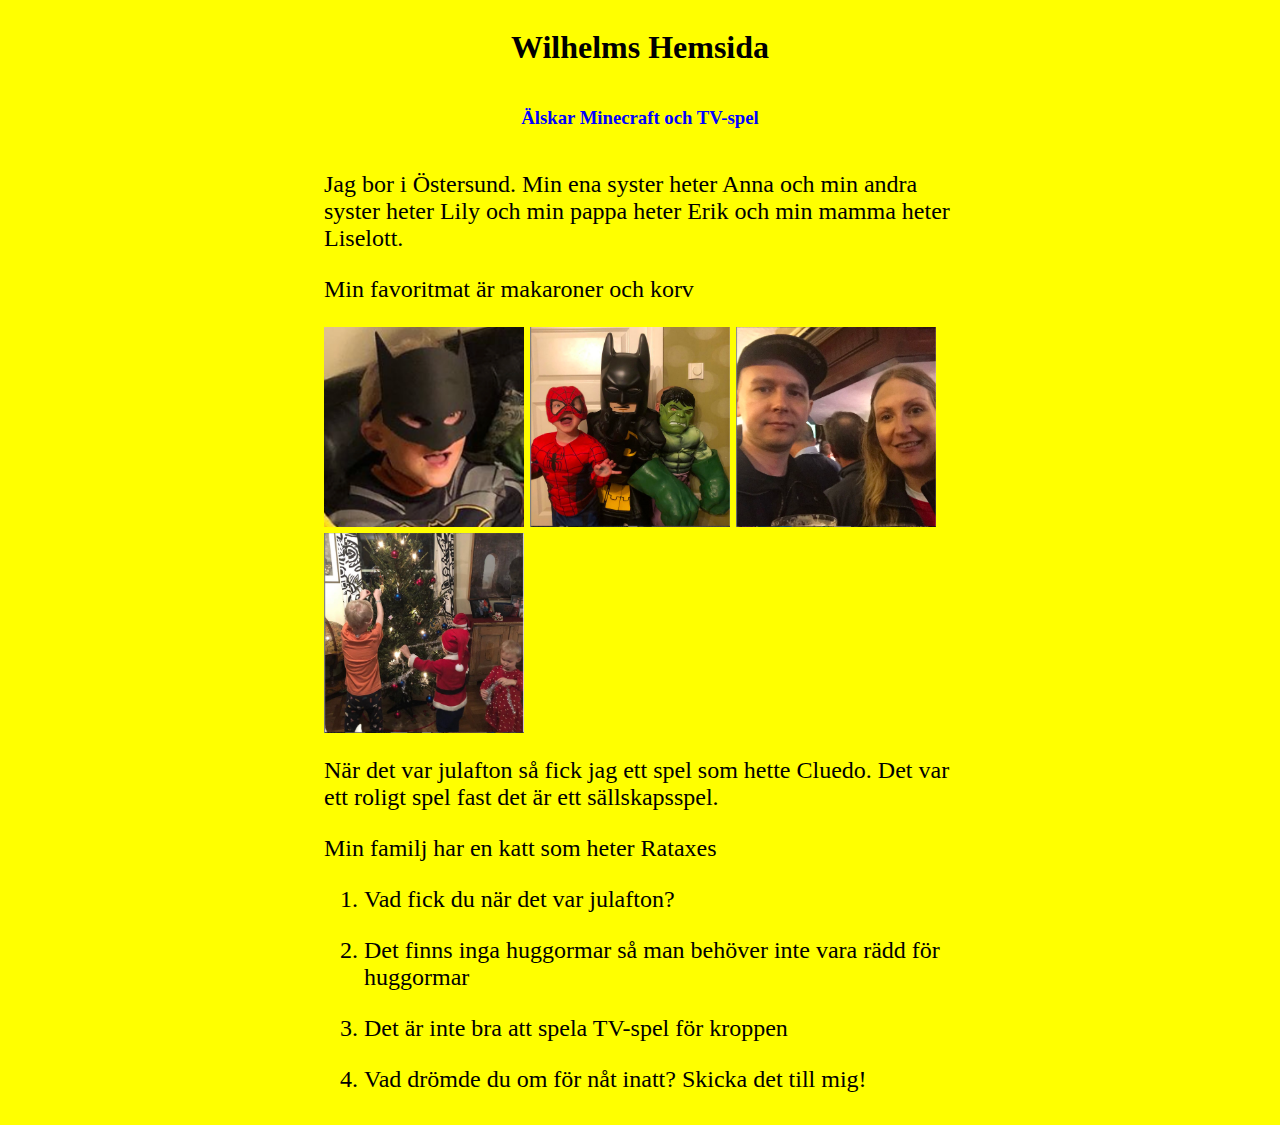
==== index.html @ 5c50cdd5 "update name to index.html" ====
<html>
  <link rel="stylesheet" type="text/css" href="main.css">
  <body>
    <div class="container">
      <h1>Wilhelms Hemsida</h1>
      <h3 class="blink_me">Älskar Minecraft och TV-spel</h3>
      <div class="text-container">
        <p>Jag bor i Östersund. Min ena syster heter Anna och min andra syster heter Lily och min pappa heter Erik och min mamma heter Liselott.</p>
        <p>Min favoritmat är makaroner och korv</p>
        <img class="image" src="bild.jpeg" alt="">
        <img class="image" src="alla.jpeg" alt="">
        <img class="image" src="erikolisen.jpeg" alt="">
        <img class="image" src="julgran.jpeg" alt="">
        <p>När det var julafton så fick jag ett spel som hette Cluedo. Det var ett roligt spel fast det är ett sällskapsspel.</p>
        <p>Min familj har en katt som heter Rataxes</p>
        <ol>
          <li><p>Vad fick du när det var julafton?</p></li>
          <li><p>Det finns inga huggormar så man behöver inte vara rädd för huggormar</p></li>
          <li><p>Det är inte bra att spela TV-spel för kroppen</p></li>
          <li><p>Vad drömde du om för nåt inatt? Skicka det till mig!</p></li>
        </ol>
      </div>
    </div>
  </body>
</html>
---- main.css ----
body {
  background-color: yellow;
}

.blink_me {
  animation: blinker 2s linear infinite;
  color: blue;
}

@keyframes blinker {
  50% {
    opacity: 0;
  }
}

.container {
  display: flex;
  align-items: center;
  flex-direction: column;
}

.text-container {
  width: 50%;
  font-size: 1.5em;
}

img {
  /* Start the shake animation and make the animation last for 0.5 seconds */
  width: 200px;
  height: 200px;
  animation: shake 1.5s;

  /* When the animation is finished, start again */
  animation-iteration-count: infinite;
}

@keyframes shake {
  0% { transform: translate(1px, 1px) rotate(0deg); }
  10% { transform: translate(-1px, -2px) rotate(-1deg); }
  20% { transform: translate(-3px, 0px) rotate(1deg); }
  30% { transform: translate(3px, 2px) rotate(0deg); }
  40% { transform: translate(1px, -1px) rotate(1deg); }
  50% { transform: translate(-1px, 2px) rotate(-1deg); }
  60% { transform: translate(-3px, 1px) rotate(0deg); }
  70% { transform: translate(3px, 1px) rotate(-1deg); }
  80% { transform: translate(-1px, -1px) rotate(1deg); }
  90% { transform: translate(1px, 2px) rotate(0deg); }
  100% { transform: translate(1px, -2px) rotate(-1deg); }
}
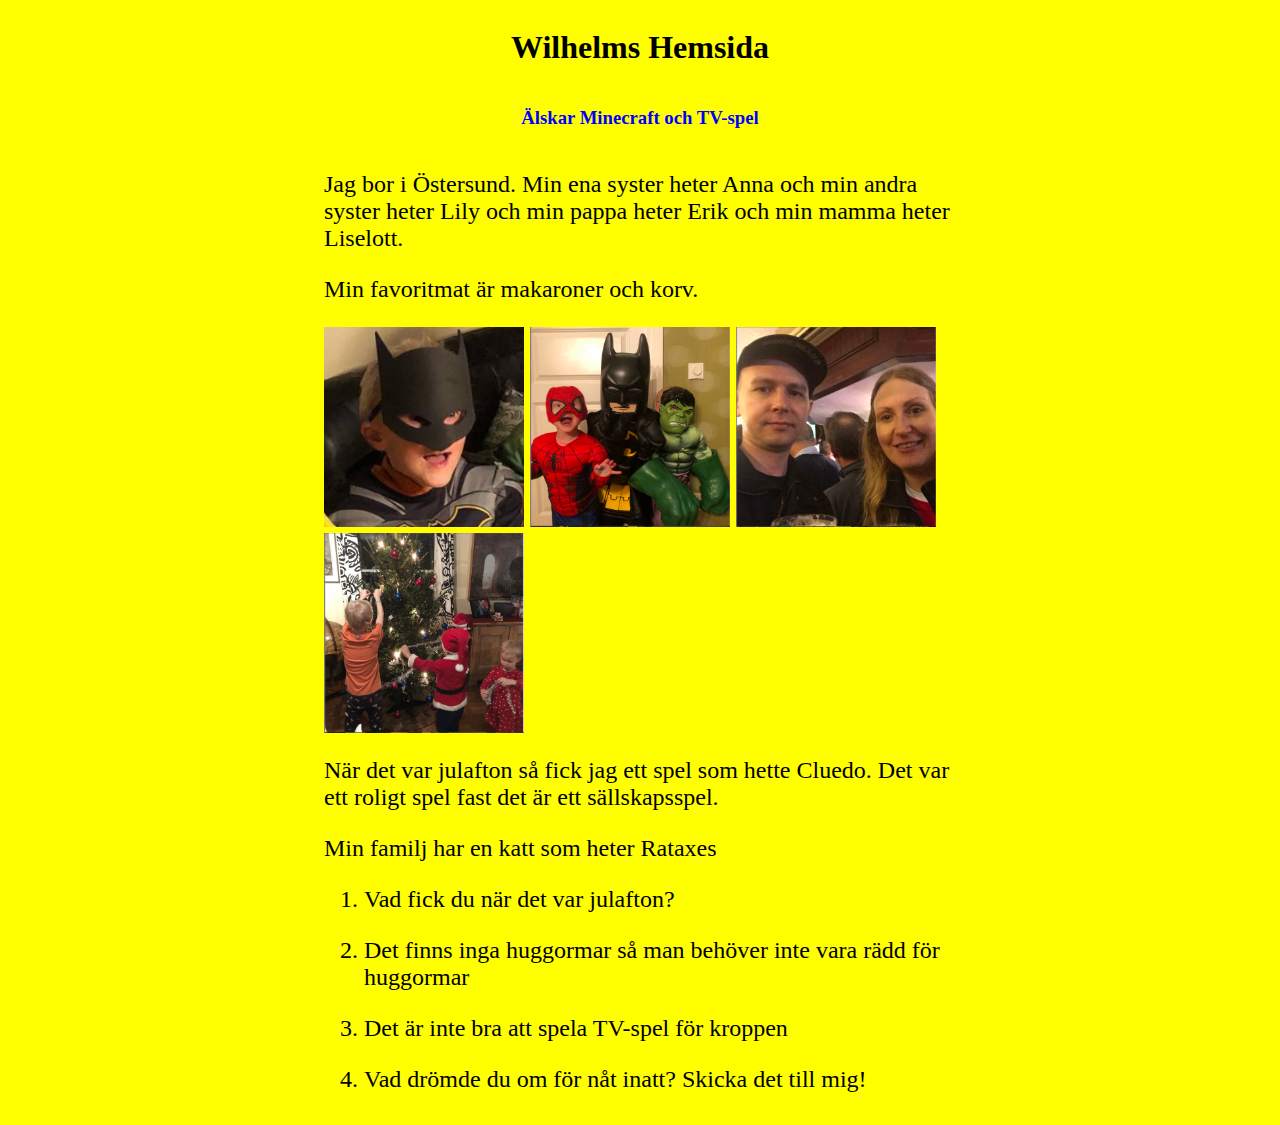
==== commit 8bb2691e: "Publish" ====
--- a/index.html
+++ b/index.html
@@ -6,7 +6,7 @@
       <h3 class="blink_me">Älskar Minecraft och TV-spel</h3>
       <div class="text-container">
         <p>Jag bor i Östersund. Min ena syster heter Anna och min andra syster heter Lily och min pappa heter Erik och min mamma heter Liselott.</p>
-        <p>Min favoritmat är makaroner och korv</p>
+        <p>Min favoritmat är makaroner och korv.</p>
         <img class="image" src="bild.jpeg" alt="">
         <img class="image" src="alla.jpeg" alt="">
         <img class="image" src="erikolisen.jpeg" alt="">
@@ -22,4 +22,4 @@
       </div>
     </div>
   </body>
-</html>+</html>
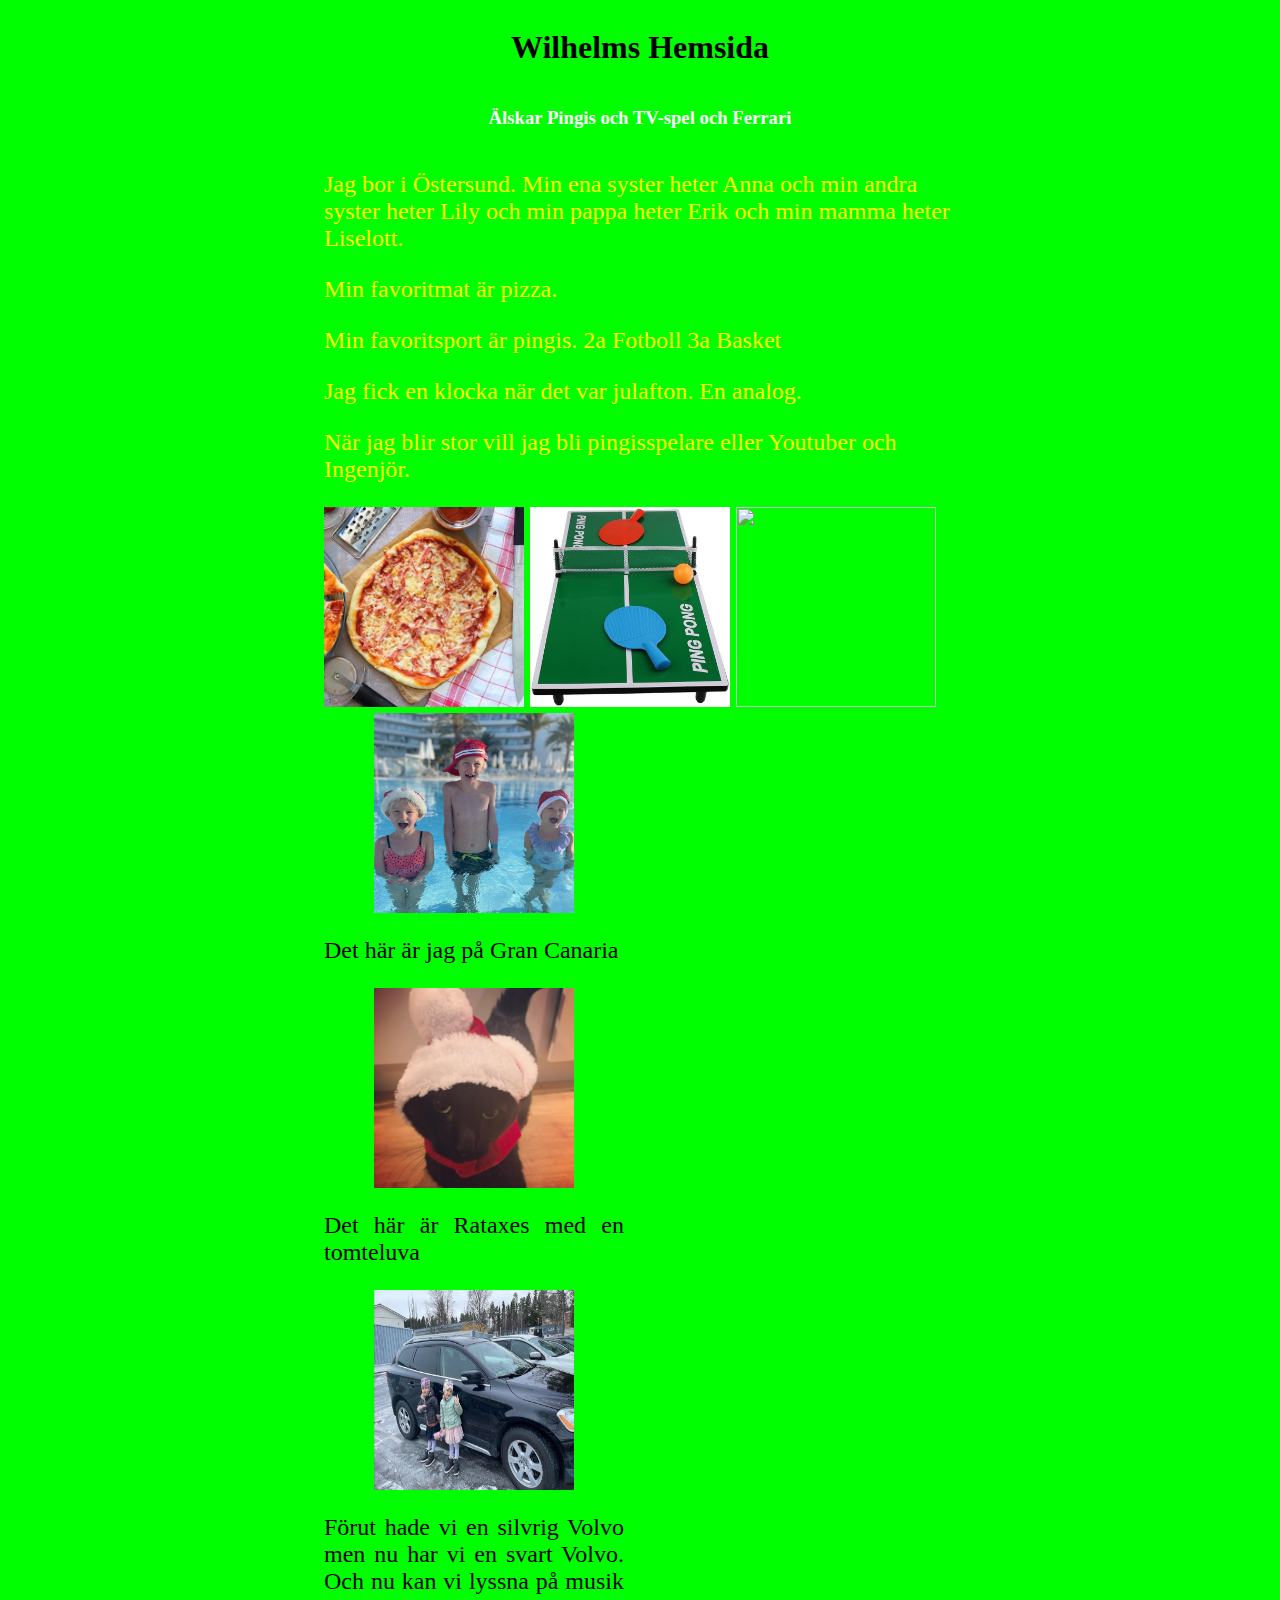
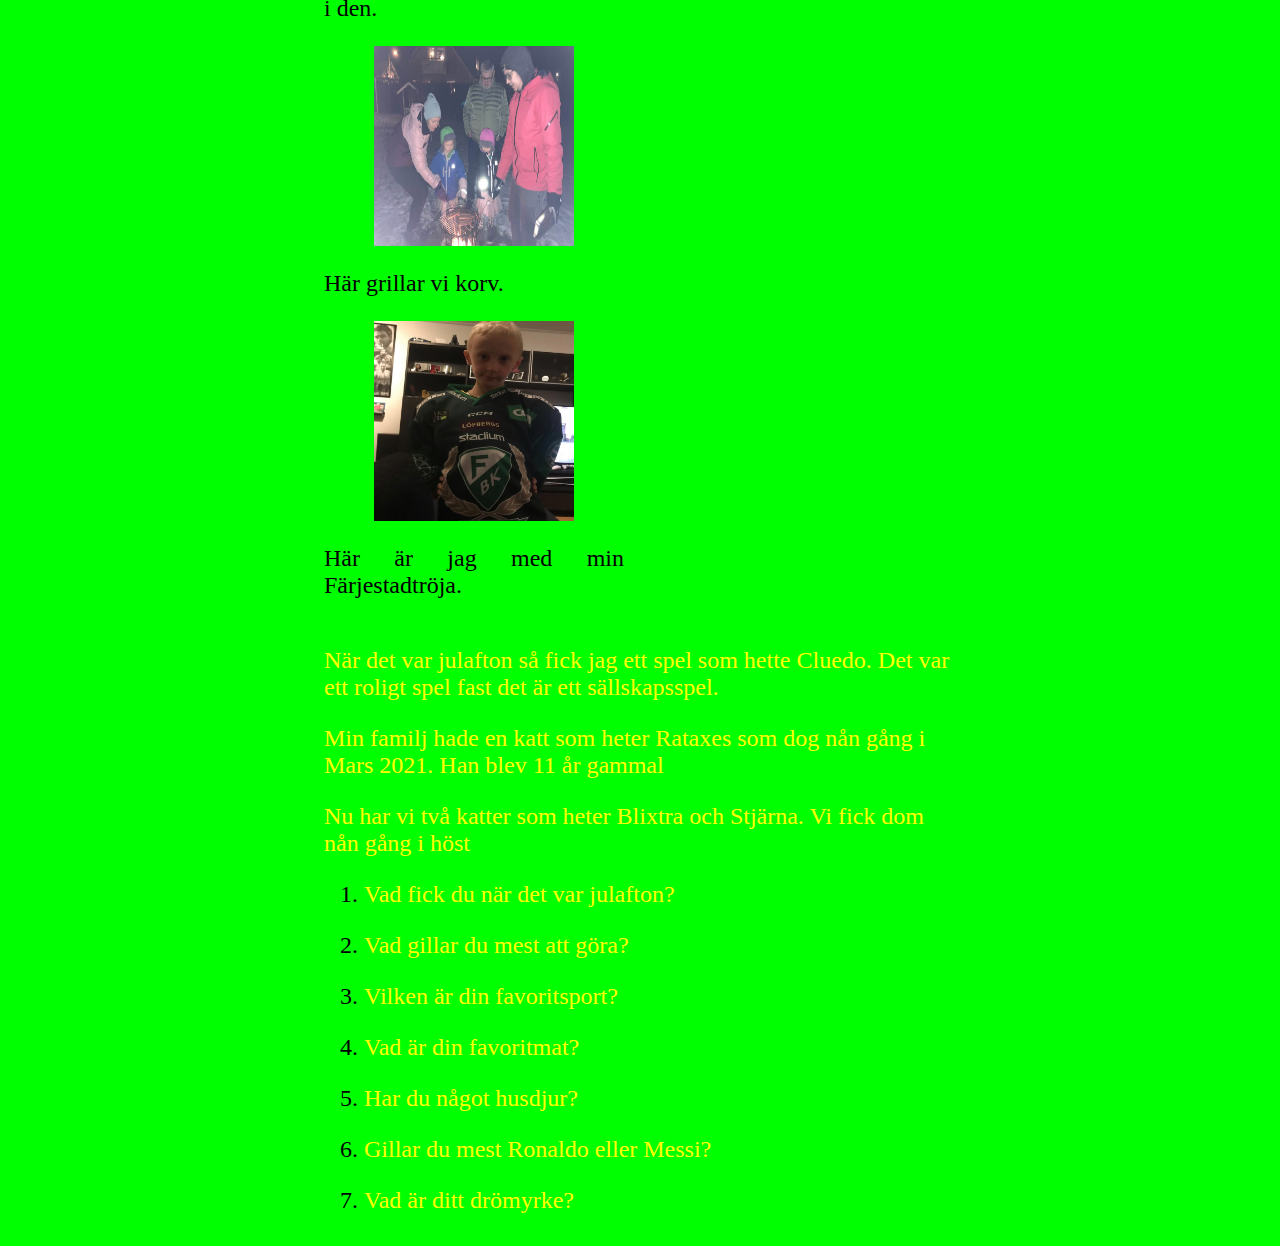
==== commit dfc8dbba: "update" ====
--- a/index.html
+++ b/index.html
@@ -3,21 +3,44 @@
   <body>
     <div class="container">
       <h1>Wilhelms Hemsida</h1>
-      <h3 class="blink_me">Älskar Minecraft och TV-spel</h3>
+      <h3 class="blink_me">Älskar Pingis och TV-spel och Ferrari</h3>
       <div class="text-container">
         <p>Jag bor i Östersund. Min ena syster heter Anna och min andra syster heter Lily och min pappa heter Erik och min mamma heter Liselott.</p>
-        <p>Min favoritmat är makaroner och korv.</p>
-        <img class="image" src="bild.jpeg" alt="">
-        <img class="image" src="alla.jpeg" alt="">
-        <img class="image" src="erikolisen.jpeg" alt="">
-        <img class="image" src="julgran.jpeg" alt="">
+        <p>Min favoritmat är pizza.</p>
+        <p>Min favoritsport är pingis. 2a Fotboll 3a Basket</p>
+        <p>Jag fick en klocka när det var julafton. En analog.</p>
+        <p>När jag blir stor vill jag bli pingisspelare eller Youtuber och Ingenjör.</p>
+        <img class="image" src="pizza-vesuvio.jpeg" alt="">
+        <img class="image" src="pingis.jpg" alt="">
+        
+        <img class="image" src="blixtra.png" alt="">
+        <div class="img-with-text">
+        <img class="image" src="grancanaria.png" alt="">
+        <p>Det här är jag på Gran Canaria</p>
+      </div>
+        <div class="img-with-text">
+        <img class="image" src="rataxes.png" alt=""><p>Det här är Rataxes med en tomteluva</p>
+        </div>
+        <div class="img-with-text">
+          <img class="image" src="bil.png" alt=""><p>Förut hade vi en silvrig Volvo men nu har vi en svart Volvo. Och nu kan vi lyssna på musik i den.</p>
+          </div>
+          <div class="img-with-text">
+            <img class="image" src="korv.jpg" alt=""><p>Här grillar vi korv.</p>
+            </div>
+            <div class="img-with-text">
+              <img class="image" src="wilhelm.png" alt=""><p>Här är jag med min Färjestadtröja.</p>
+              </div>
         <p>När det var julafton så fick jag ett spel som hette Cluedo. Det var ett roligt spel fast det är ett sällskapsspel.</p>
-        <p>Min familj har en katt som heter Rataxes</p>
+        <p>Min familj hade en katt som heter Rataxes som dog nån gång i Mars 2021. Han blev 11 år gammal</p>
+        <p>Nu har vi två katter som heter Blixtra och Stjärna. Vi fick dom nån gång i höst</p>
         <ol>
           <li><p>Vad fick du när det var julafton?</p></li>
-          <li><p>Det finns inga huggormar så man behöver inte vara rädd för huggormar</p></li>
-          <li><p>Det är inte bra att spela TV-spel för kroppen</p></li>
-          <li><p>Vad drömde du om för nåt inatt? Skicka det till mig!</p></li>
+          <li><p>Vad gillar du mest att göra?</p></li>
+          <li><p>Vilken är din favoritsport?</p></li>
+          <li><p>Vad är din favoritmat?</p></li>
+          <li><p>Har du något husdjur?</p></li>
+          <li><p>Gillar du mest Ronaldo eller Messi?</p></li>
+          <li><p>Vad är ditt drömyrke?</p></li>
         </ol>
       </div>
     </div>
--- a/main.css
+++ b/main.css
@@ -1,10 +1,10 @@
 body {
-  background-color: yellow;
+  background-color: lime;
 }
 
 .blink_me {
   animation: blinker 2s linear infinite;
-  color: blue;
+  color: rgb(255, 255, 255);
 }
 
 @keyframes blinker {
@@ -46,4 +46,24 @@
   80% { transform: translate(-1px, -1px) rotate(1deg); }
   90% { transform: translate(1px, 2px) rotate(0deg); }
   100% { transform: translate(1px, -2px) rotate(-1deg); }
+}
+
+p {
+  color: yellow;
+}
+
+.img-with-text {
+  text-align: justify;
+  width: 300px;
+  display: flex;
+  flex-direction: column;
+  
+}
+
+.img-with-text img {
+  display: block;
+  margin: 0 auto;
+}
+.img-with-text p {
+  color: black;
 }